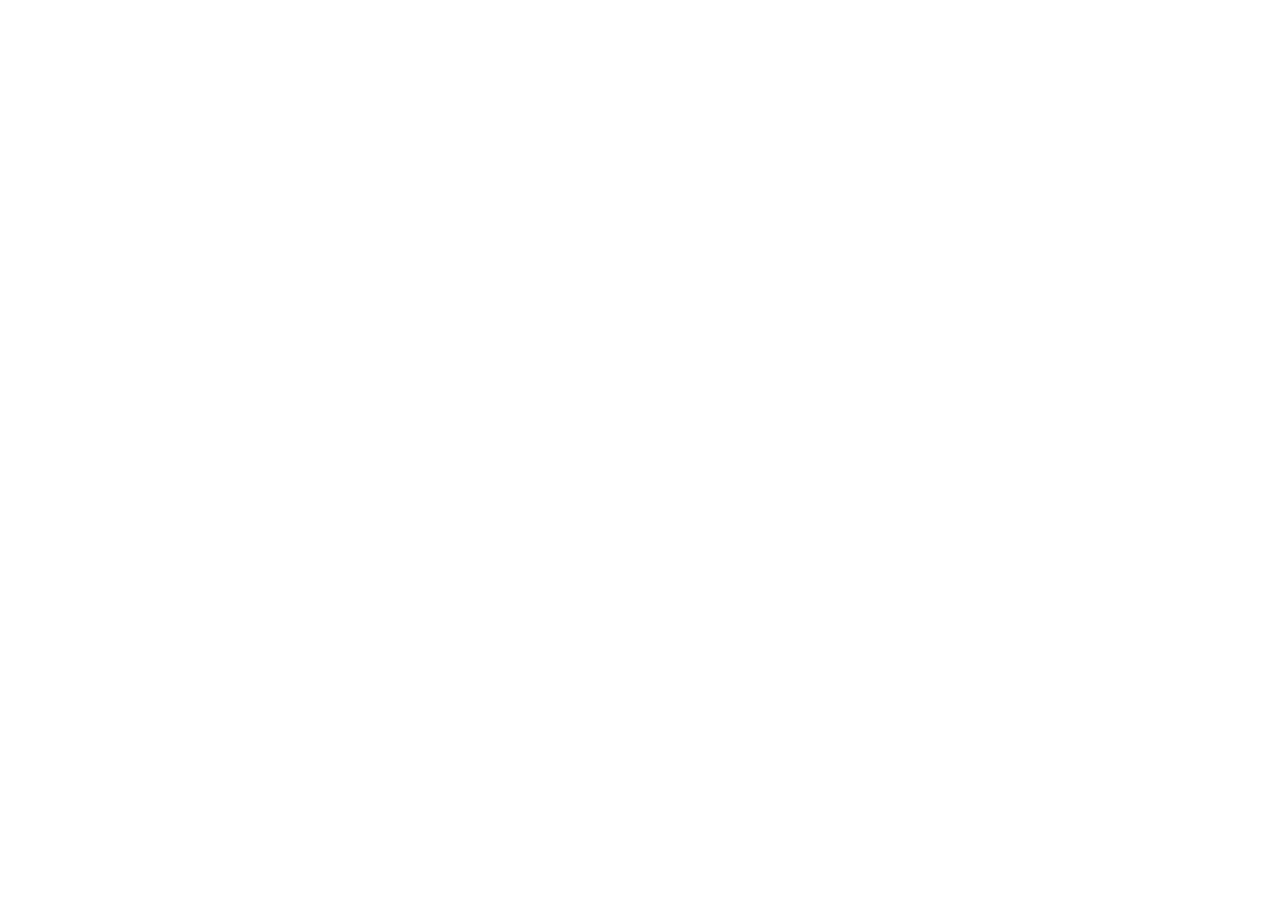
==== index.html @ 21a68583 "added background image" ====
<!DOCTYPE html>
<html lang="en">
<head>
    <meta charset="UTF-8">
    <meta name="viewport" content="width=device-width, initial-scale=1.0">
    <title>background picture</title>
    <style>
        body {
            background-image: url('C:\\Users\\pc\\Downloads\\abc.png');
            background-size: cover;
            background-repeat: no-repeat;
            background-position: center;
        }
    </style>
</head>
<body>
    
</body>
</html>
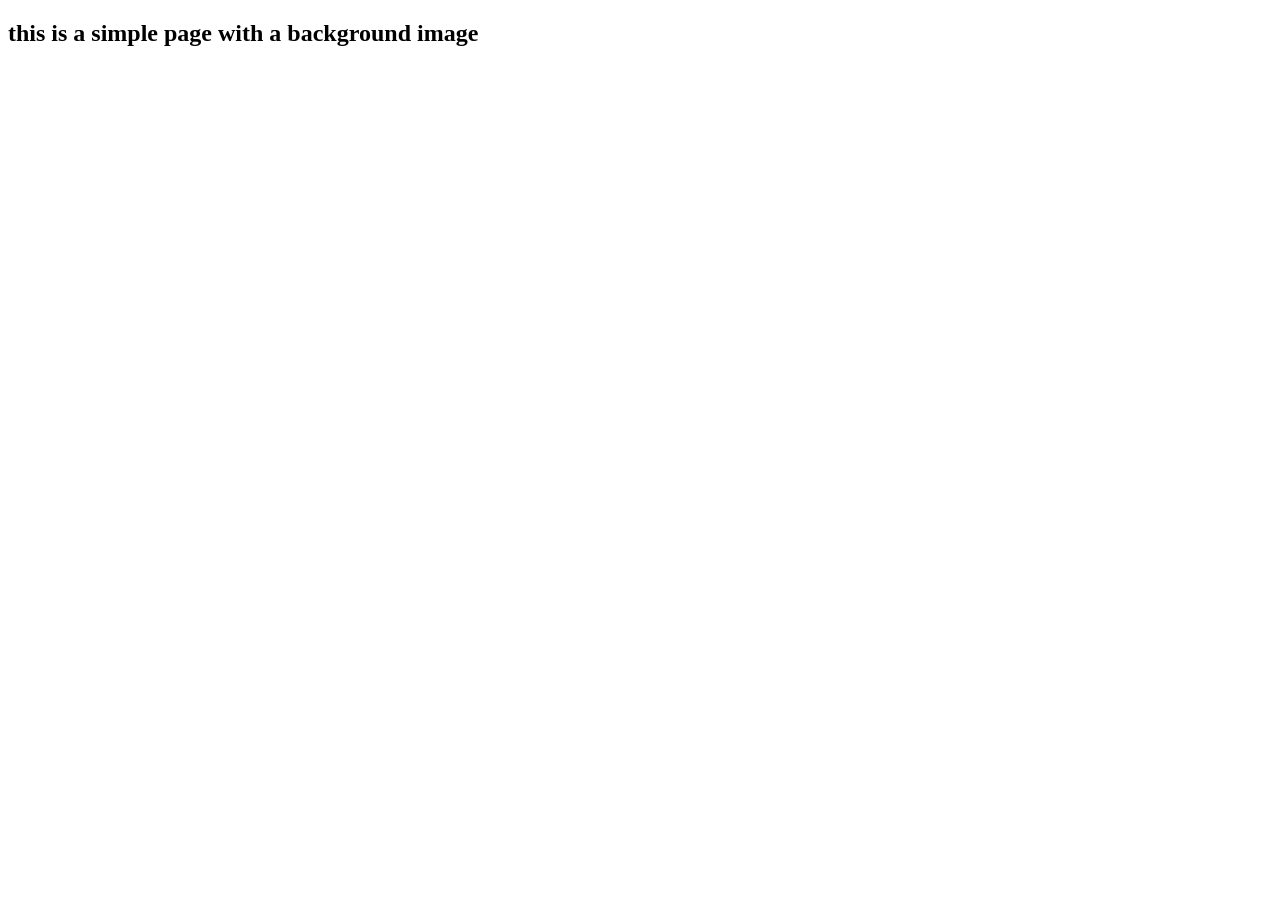
==== commit a302aa91: "add h2 tag" ====
--- a/index.html
+++ b/index.html
@@ -6,7 +6,7 @@
     <title>background picture</title>
     <style>
         body {
-            background-image: url('C:\\Users\\pc\\Downloads\\abc.png');
+            /* background-image: url('C:\\Users\\pc\\Downloads\\abc.png'); */
             background-size: cover;
             background-repeat: no-repeat;
             background-position: center;
@@ -14,6 +14,6 @@
     </style>
 </head>
 <body>
-    
+    <h2>this is a simple page with a background image</h2>
 </body>
 </html>
